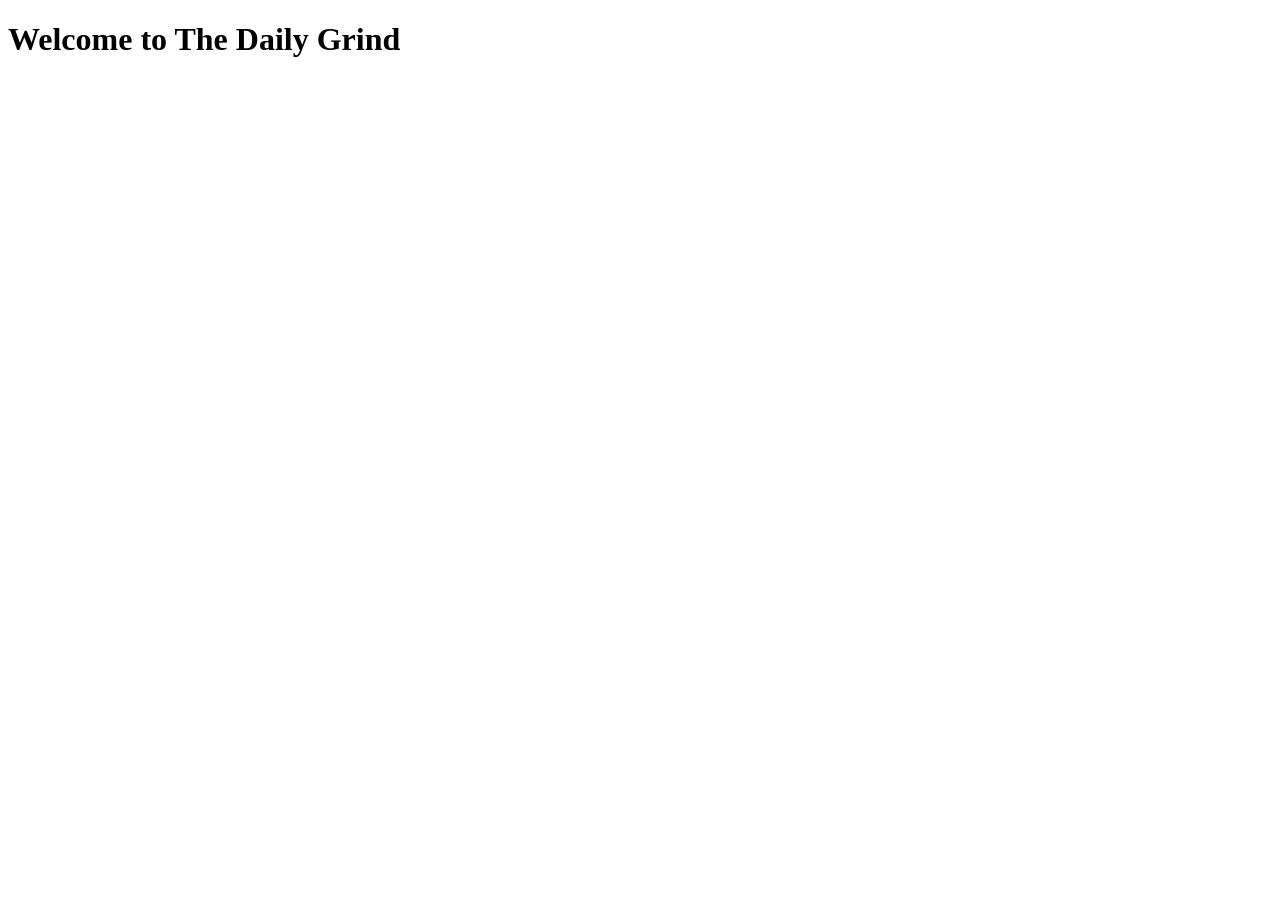
==== index.html @ dafbe4d5 "initial project setup" ====
<!DOCTYPE html>
<html lang="en">
<head>
    <meta charset="UTF-8">
    <meta name="viewport" content="width=device-width, initial-scale=1.0">
    <title>Daily Grind</title>
</head>
<body>
    <h1>Welcome to The Daily Grind</h1>
</body>
</html>
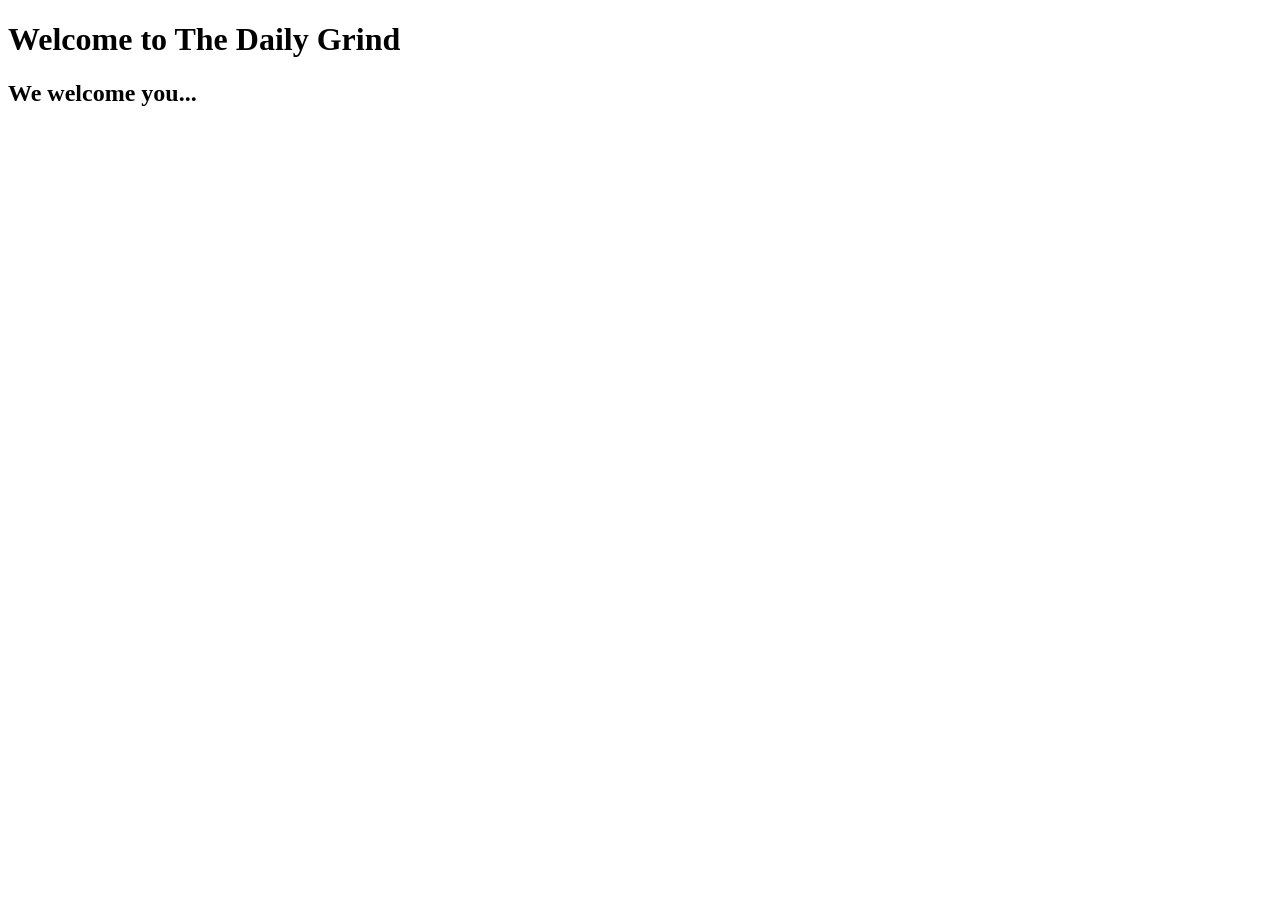
==== commit f967e421: "Fix typo error in index.html in main branch" ====
--- a/index.html
+++ b/index.html
@@ -7,5 +7,6 @@
 </head>
 <body>
     <h1>Welcome to The Daily Grind</h1>
+    <h2>We welcome you...</h2>
 </body>
 </html>
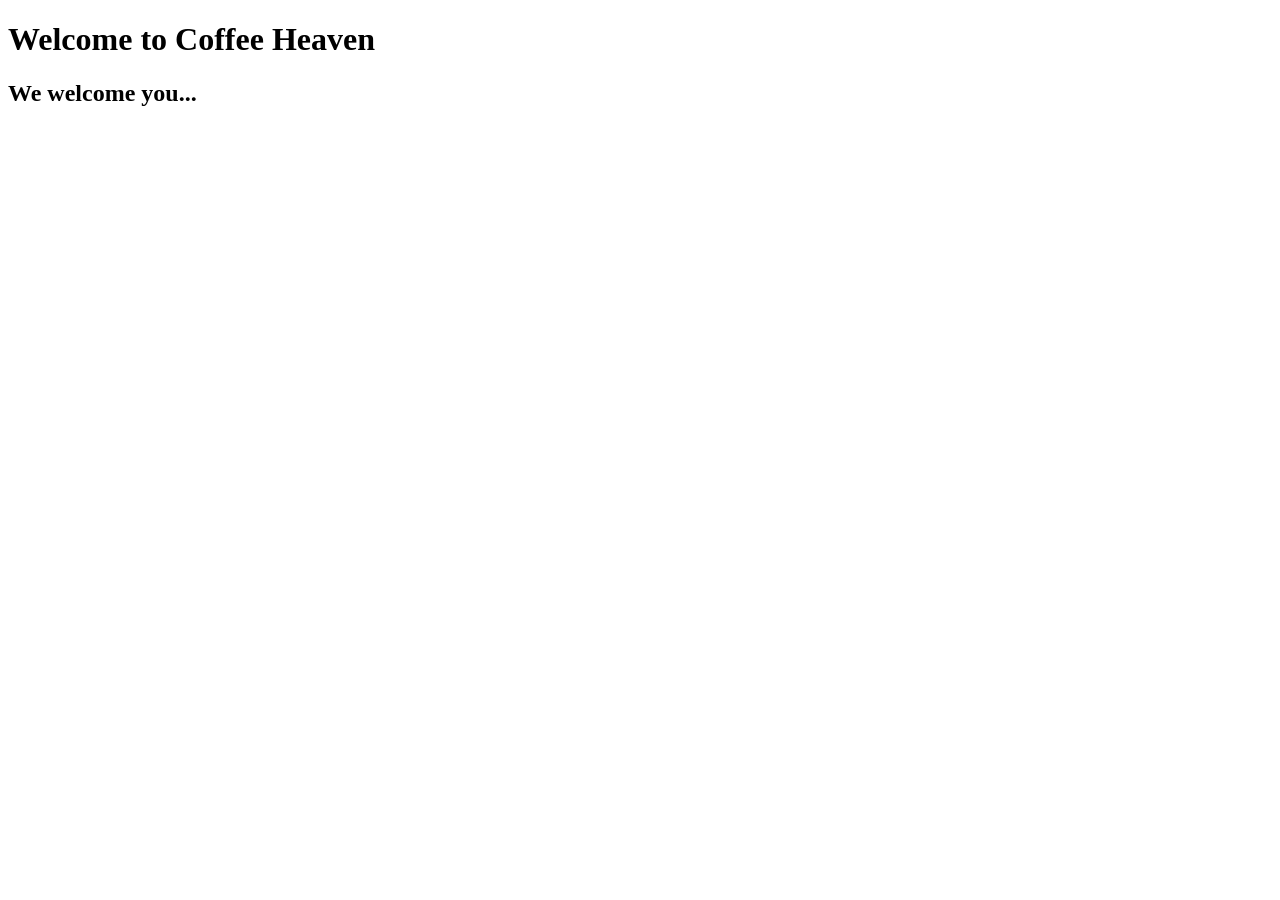
==== commit ebe40644: "Changing the shop name to Coffee Heaven" ====
--- a/index.html
+++ b/index.html
@@ -3,10 +3,10 @@
 <head>
     <meta charset="UTF-8">
     <meta name="viewport" content="width=device-width, initial-scale=1.0">
-    <title>Daily Grind</title>
+    <title>Coffee Heaven</title>
 </head>
 <body>
-    <h1>Welcome to The Daily Grind</h1>
+    <h1>Welcome to Coffee Heaven</h1>
     <h2>We welcome you...</h2>
 </body>
 </html>
